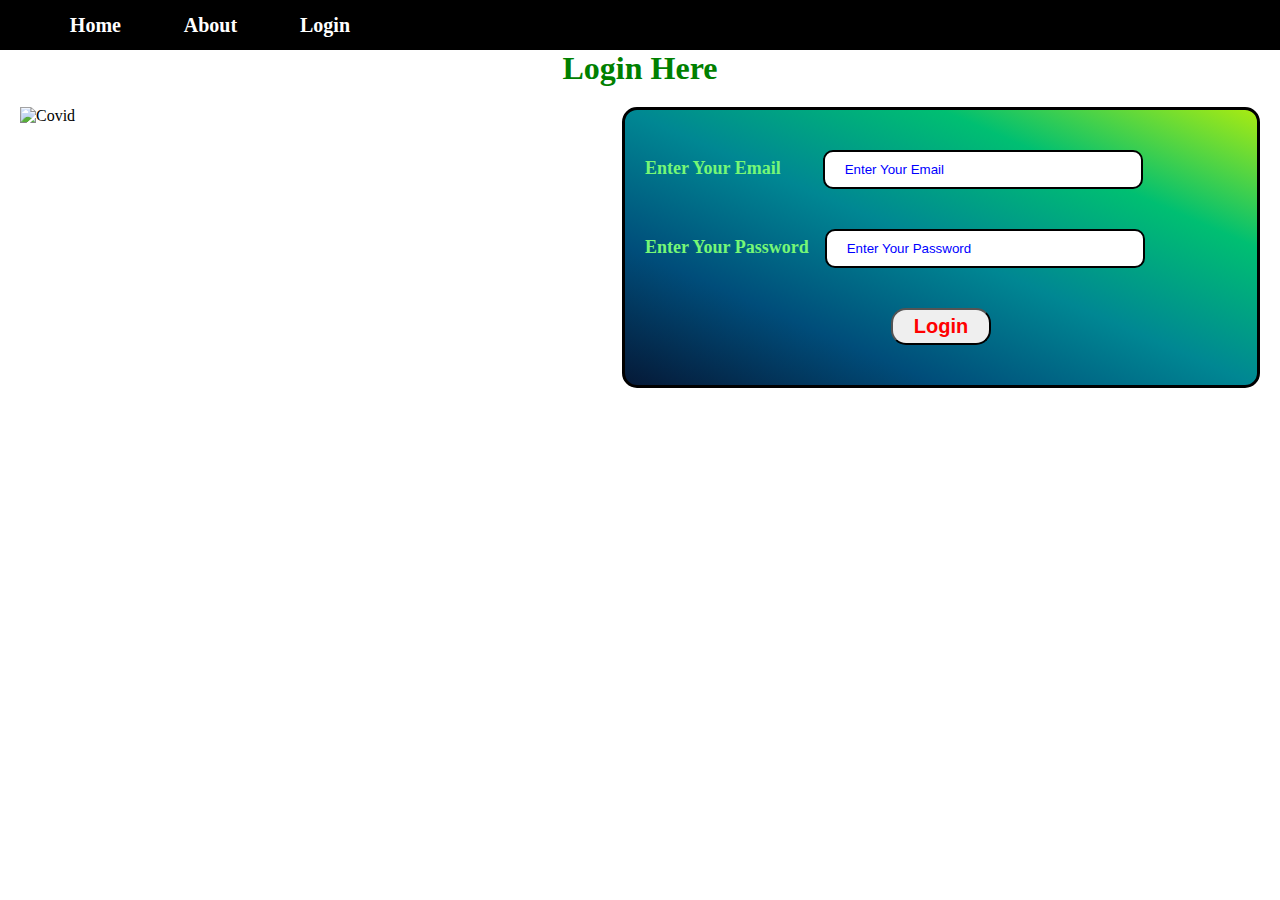
==== covidStatic/data.html @ 51f2e794 "Add files via upload" ====
<!DOCTYPE html>
<html lang="en">
  <head>
    <meta charset="UTF-8" />
    <meta http-equiv="X-UA-Compatible" content="IE=edge" />
    <meta name="viewport" content="width=device-width, initial-scale=1.0" />
    <title>LOGIN</title>
    <link rel="stylesheet" href="style.css" />
  </head>
  <body>
    <nav>
      <ul>
        <li><a href="/">Home</a></li>
        <li><a href="./index.html#about">About</a></li>
      </ul>
    </nav>

    <h1>Data Of Covid Vaccine</h1>
    <table>
      <tr>
        <th>Name</th>
        <th>Vaccine Name</th>
        <th>No. Of Dose Taken</th>
        <th>Place</th>
      </tr>
      <tr>
        <td>Shubham Sharma</td>
        <td>Co-Vaccine</td>
        <td>1</td>
        <td><h5>Nadaun</h5></td>
      </tr>

      <tr>
        <td>Rahul Sharma</td>
        <td>Co-Vaccine</td>
        <td>2</td>
        <td><h5>Chandigarh</h5></td>
      </tr>
      <tr>
        <td>Somesh Kumar</td>
        <td>Covishield</td>
        <td>2</td>
        <td><h5>Kolkata</h5></td>
      </tr>
      <tr>
        <td>Shubham Kumar</td>
        <td>Covishield</td>
        <td>1</td>
        <td><h5>Delhi</h5></td>
      </tr>
      <tr>
        <td>Rohit Sharma</td>
        <td>Covishield</td>
        <td>2</td>
        <td><h5>Mumbai</h5></td>
      </tr>
      <tr>
        <td>Virat Kohlia</td>
        <td>Covishield</td>
        <td>2</td>
        <td><h5>Delhi</h5></td>
      </tr>
      <tr>
        <td>Dhoni</td>
        <td>Co-Vaccine</td>
        <td>2</td>
        <td><h5>Patna</h5></td>
      </tr>
      <tr>
        <td>Salman Khan</td>
        <td>Phizer</td>
        <td>2</td>
        <td><h5>Banglore</h5></td>
      </tr>

      <tr>
        <td>Akshay Kumar</td>
        <td>Co-Vaccine</td>
        <td>1</td>
        <td><h5>Jalandhar</h5></td>
      </tr>

      <tr>
        <td>Doremon</td>
        <td>Covishield</td>
        <td>2</td>
        <td><h5>Japan</h5></td>
      </tr>
      <tr>
        <td>Gaurav</td>
        <td>Co-Vaccine</td>
        <td>2</td>
        <td><h5>Haryana</h5></td>
      </tr>

      <tr>
        <td>Rajesh</td>
        <td>Covishield</td>
        <td>2</td>
        <td><h5>Madhya Pradesh</h5></td>
      </tr>
    </table>
    <script>
      let obj = JSON.parse(sessionStorage.getItem("Auth"));
      if (obj === null) {
        window.location.href = "login.html";
      }
    </script>
  </body>
</html>
---- covidStatic/style.css ----
* {
  margin: 0;
  padding: 0;
  scroll-behavior: smooth;
}
nav {
  background-color: black;
  height: 50px;
  margin: 0%;
  width: 100%;
  display: flex;
  justify-content: space-between;

  align-items: center;
}
nav input {
  height: 30px;
}
#search {
  color: rgb(255, 0, 64);
  background-color: rgb(248, 206, 206);
  font-size: 20px;
  padding: 0% 12px;
  margin-right: 10%;
  margin-left: 10px;
  cursor: pointer;
  font-weight: bold;
  border-radius: 8px;
}
#home img {
  height: 25rem;
  width: 50%;
}
nav ul {
  display: flex;
  list-style: none;
  margin: 0% 3%;
  text-align: center;
  height: 50px;
  align-items: center;
}
h1 {
  text-align: center;
  color: green;
}
li {
  cursor: pointer;
  font-size: 20px;
  margin: 5px 10%;
  font-weight: bold;
}
a {
  text-decoration: none;
  color: white;
  padding: 10px;
}
.container {
  padding: 20px;
  display: flex;
}
img {
  width: 50%;
  height: 100%;
}
form {
  width: 50%;
  margin-left: 10px;
  border-radius: 15px;
  border: solid black 3px;
  padding: 20px;
  background-image: linear-gradient(
    to right top,
    #051937,
    #004d7a,
    #008793,
    #00bf72,
    #a8eb12
  );
}
label {
  color: rgb(118, 247, 118);
  font-weight: bold;
  font-size: 18px;
}
#email {
  margin: 20px 38px;
  padding: 10px;
  width: 50%;
  border: solid black 2px;
  border-radius: 10px;
}
nav a:hover {
  color: black;
  background-color: white;
  padding: 10px;
}
::placeholder {
  color: blue;
  padding-left: 10px;
}

#password {
  margin: 20px 12px;
  padding: 10px;
  width: 50%;
  border: solid black 2px;
  border-radius: 10px;
}
#submit {
  display: block;
  padding: 5px 21px;
  color: red;
  cursor: pointer;
  margin: 20px auto;
  font-weight: bold;
  text-align: center;
  font-size: 20px;
  border-radius: 15px;
}
table {
  text-align: center;
  width: 100%;
}
table,
th,
td {
  border: 1px solid black;
  border-collapse: collapse;
}
td,
th {
  padding: 10px;
}
ol li {
  margin: 20px 10%;
  font-weight: normal;
}
ol a {
  color: blue;
}
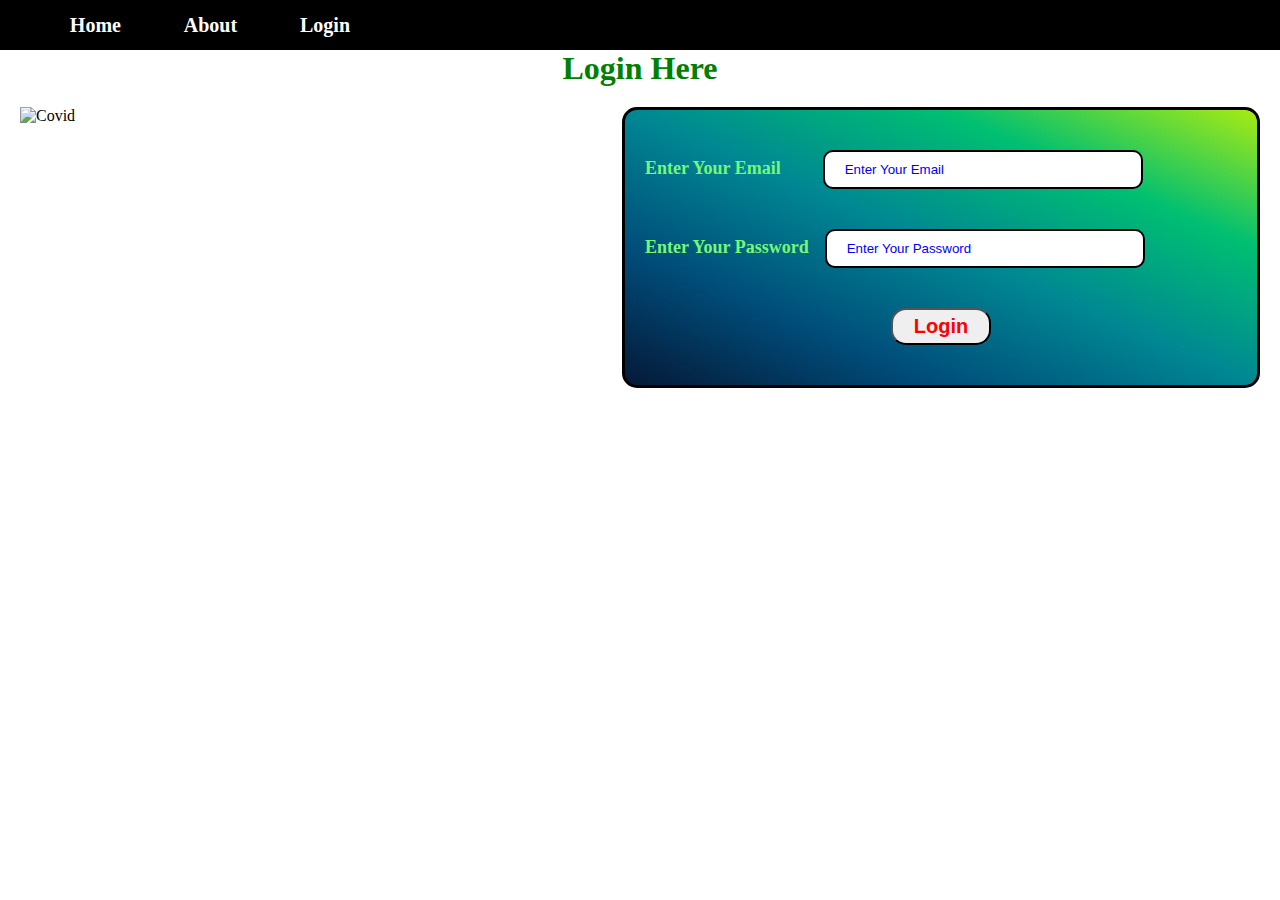
==== commit 67983a6e: "Update data.html" ====
--- a/covidStatic/data.html
+++ b/covidStatic/data.html
@@ -10,7 +10,7 @@
   <body>
     <nav>
       <ul>
-        <li><a href="/">Home</a></li>
+        <li><a href="./index.html">Home</a></li>
         <li><a href="./index.html#about">About</a></li>
       </ul>
     </nav>
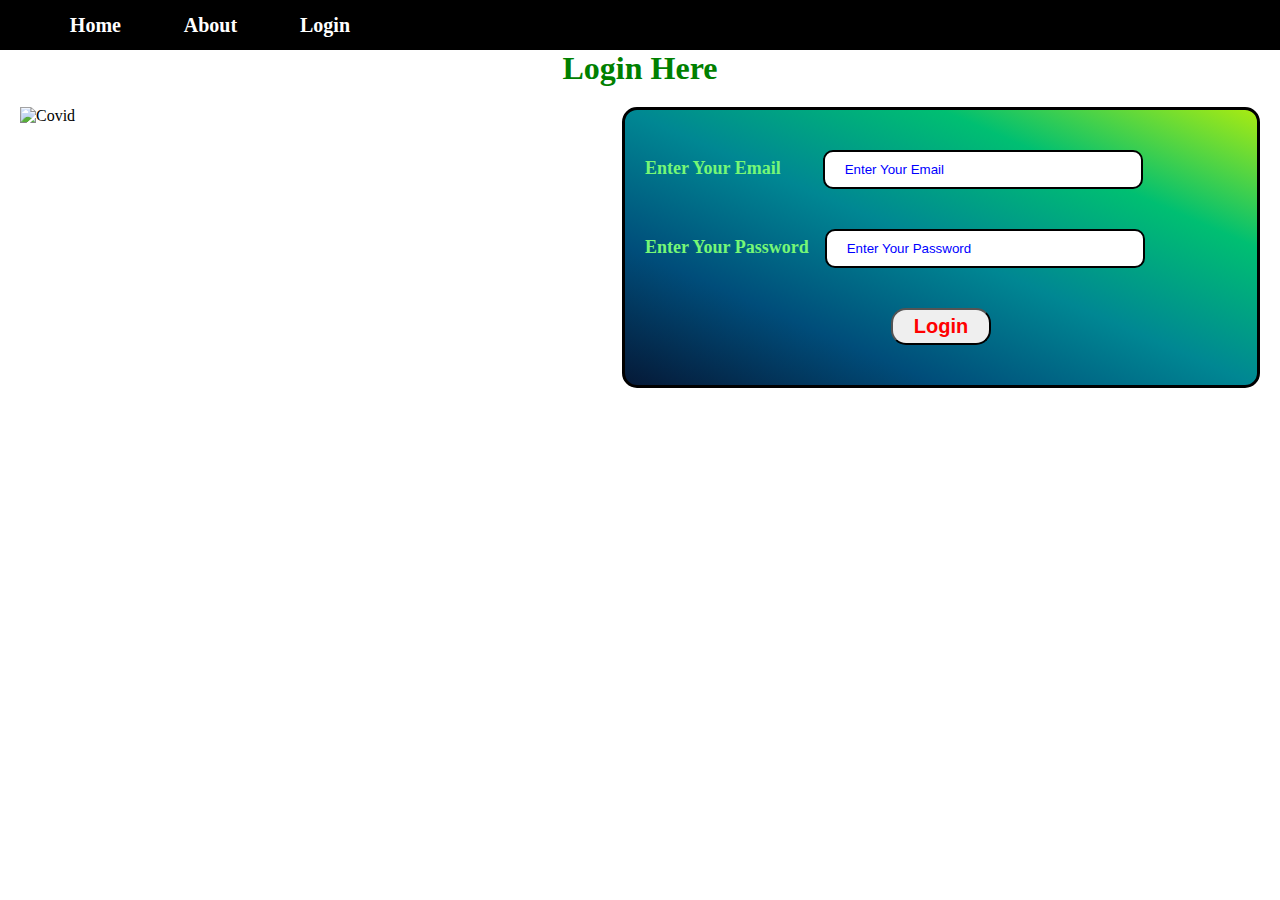
==== commit b65c2734: "Update data.html" ====
--- a/covidStatic/data.html
+++ b/covidStatic/data.html
@@ -4,7 +4,7 @@
     <meta charset="UTF-8" />
     <meta http-equiv="X-UA-Compatible" content="IE=edge" />
     <meta name="viewport" content="width=device-width, initial-scale=1.0" />
-    <title>LOGIN</title>
+    <title>DATA-CovidVaccine</title>
     <link rel="stylesheet" href="style.css" />
   </head>
   <body>
